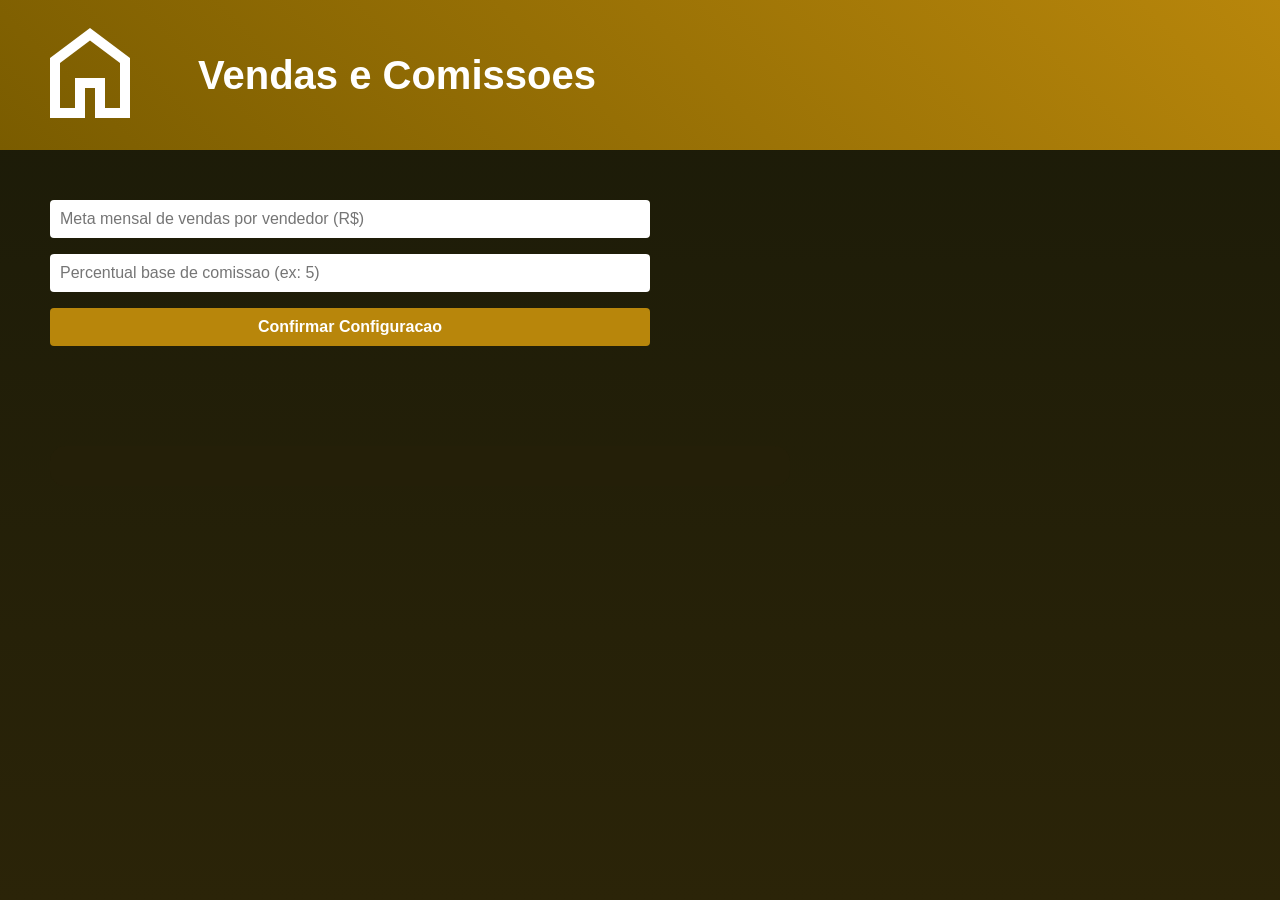
==== pages/ex6.html @ aa5a7f87 "first commit" ====
<!DOCTYPE html>
<html lang="pt-br">

<head>
    <meta charset="UTF-8">
    <meta name="viewport" content="width=device-width, initial-scale=1.0">
    <title>Exercicio 6 - Vendas e Comissoes</title>
    <link rel="stylesheet" href="../style/ex6.css">
</head>

<body>
    <header>
        <a href="../index.html">
            <svg xmlns="http://www.w3.org/2000/svg" height="24px" viewBox="0 -960 960 960" width="24px" fill="e6e6e6">
                <path
                    d="M240-200h120v-240h240v240h120v-360L480-740 240-560v360Zm-80 80v-480l320-240 320 240v480H520v-240h-80v240H160Zm320-350Z" />
            </svg>
        </a>
        <h1>Vendas e Comissoes</h1>
    </header>
    <main>
        <form id="formConfig">
            <input type="number" name="metaMensal" id="metaMensal" placeholder="Meta mensal de vendas por vendedor (R$)"
                min="0" step="0.01">
            <input type="number" name="percentualBase" id="percentualBase"
                placeholder="Percentual base de comissao (ex: 5)" min="0" step="0.01">
            <input type="submit" value="Confirmar Configuracao">
        </form>

        <form id="formVenda" class="oculto">
            <input type="text" name="codigoVenda" id="codigoVenda" placeholder="Codigo da venda (unico)">
            <input type="text" name="codigoVendedor" id="codigoVendedor" placeholder="Codigo do vendedor">
            <select name="regiao" id="regiao">
                <option value="">Selecione a regiao da loja</option>
                <option value="1">1 - Norte</option>
                <option value="2">2 - Nordeste</option>
                <option value="3">3 - Sudeste</option>
                <option value="4">4 - Sul</option>
            </select>
            <input type="number" name="valorVenda" id="valorVenda" placeholder="Valor da venda (R$)" min="0"
                step="0.01">
            <select name="tipoCliente" id="tipoCliente">
                <option value="">Selecione o tipo de cliente</option>
                <option value="PF">PF - Pessoa Fisica</option>
                <option value="PJ">PJ - Pessoa Juridica</option>
            </select>
            <input type="submit" value="Cadastrar Venda">
            <input type="button" value="Relatorio" onclick="gerarRelatorio()">
        </form>

        <div class="vendas"></div>
        <div class="relatorio"></div>
    </main>
    <script src="../scripts/ex6.js"></script>
</body>

</html>
---- style/ex6.css ----
* {
    margin: 0;
    padding: 0;
    font-family: Verdana, Geneva, Tahoma, sans-serif;
}

body {
    min-height: 100vh;
    background: linear-gradient(180deg, #1a1a08 0%, #2b2408 100%);
    color: #e6e6e6;
}

header {
    padding-left: 30px;
    background: linear-gradient(45deg, #7a5c00, #b8860b);
    height: 150px;
    display: flex;
    align-items: center;
    gap: 3em;
}

header h1 {
    font-size: 40px;
    color: #fff;
}

header svg {
    height: 120px;
    width: 120px;
    fill: #fff;
    transition: ease-in-out 200ms;
}

header svg:hover {
    fill: #ccc;
    transform: translateY(-5px);
}

form {
    margin: 50px;
    width: 600px;
    display: grid;
    row-gap: 1em;
}

form.oculto {
    display: none;
}

form input,
form select {
    padding: 10px;
    font-size: 16px;
    border: none;
    border-radius: 4px;
}

form input[type="submit"],
form input[type="button"] {
    cursor: pointer;
    background-color: #b8860b;
    color: #fff;
    font-weight: bold;
    transition: background-color 150ms;
}

form input[type="submit"]:hover,
form input[type="button"]:hover {
    background-color: #d4a017;
}

.vendas {
    margin: 50px;
    display: grid;
    grid-template-columns: repeat(auto-fill, minmax(260px, 1fr));
    gap: 20px;
}

.vendas .card {
    padding: 15px;
    background-color: #2b2408;
    color: white;
    border-radius: 15px;
    border-left: 6px solid #b8860b;
}

.vendas .card h3 {
    margin-bottom: 8px;
}

.vendas .card p {
    font-size: 14px;
    margin: 2px 0;
}

.vendas .card.meta {
    border-left-color: #4caf50;
}

.relatorio {
    margin: 50px;
    padding: 20px;
    background-color: #241f08;
    border-radius: 15px;
    max-width: 700px;
}

.relatorio h2 {
    margin-bottom: 15px;
    border-bottom: 2px solid #b8860b;
    padding-bottom: 8px;
}

.relatorio h3 {
    margin-top: 20px;
    margin-bottom: 8px;
    color: #ffd54f;
}

.relatorio p {
    margin: 4px 0;
    font-size: 15px;
}

.relatorio .item {
    background-color: #2b2408;
    padding: 10px;
    border-radius: 8px;
    margin-bottom: 8px;
}
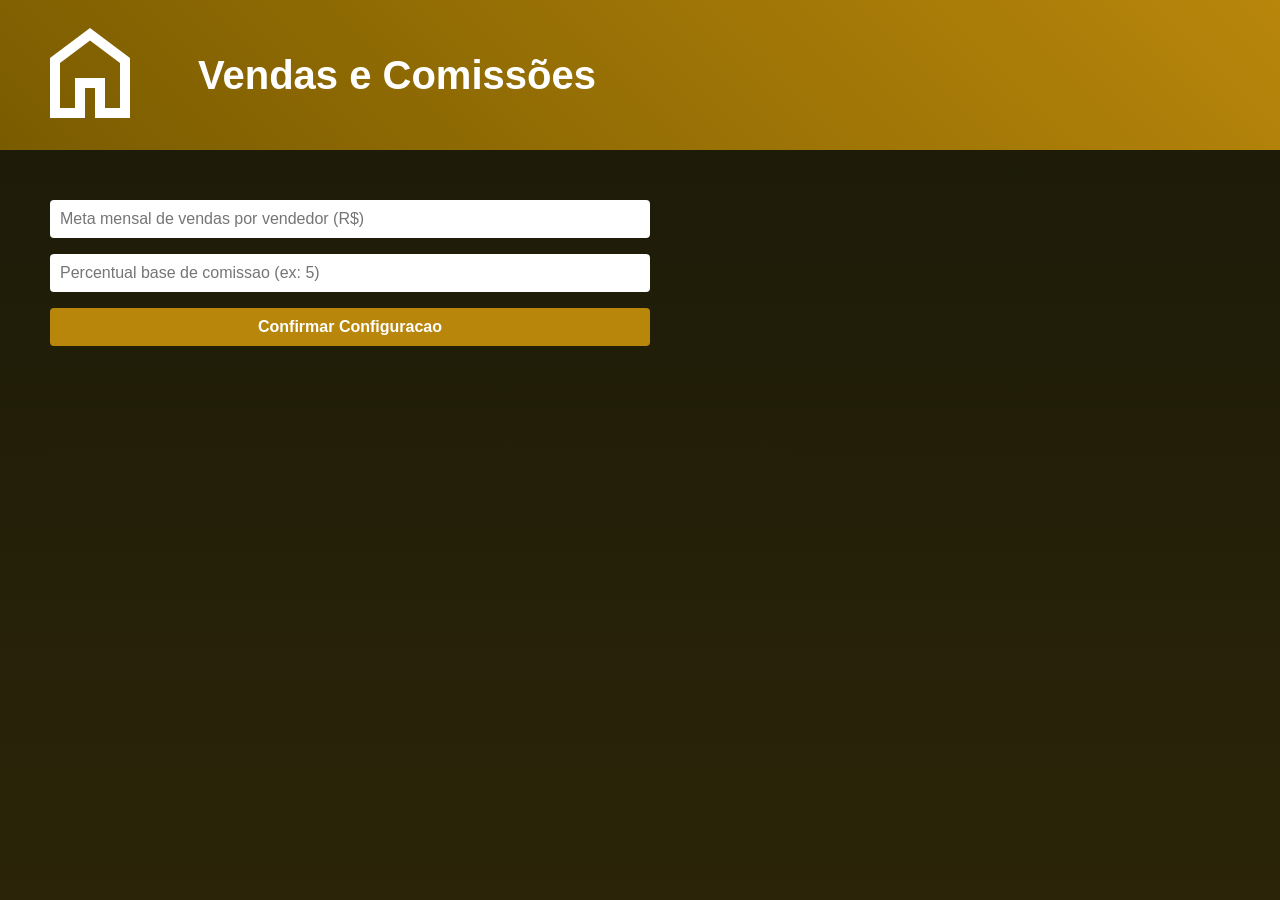
==== commit 20d44fa0: "fix: typos" ====
--- a/pages/ex6.html
+++ b/pages/ex6.html
@@ -4,7 +4,7 @@
 <head>
     <meta charset="UTF-8">
     <meta name="viewport" content="width=device-width, initial-scale=1.0">
-    <title>Exercicio 6 - Vendas e Comissoes</title>
+    <title>Exercicio 6 - Vendas e Comissões</title>
     <link rel="stylesheet" href="../style/ex6.css">
 </head>
 
@@ -16,7 +16,7 @@
                     d="M240-200h120v-240h240v240h120v-360L480-740 240-560v360Zm-80 80v-480l320-240 320 240v480H520v-240h-80v240H160Zm320-350Z" />
             </svg>
         </a>
-        <h1>Vendas e Comissoes</h1>
+        <h1>Vendas e Comissões</h1>
     </header>
     <main>
         <form id="formConfig">
